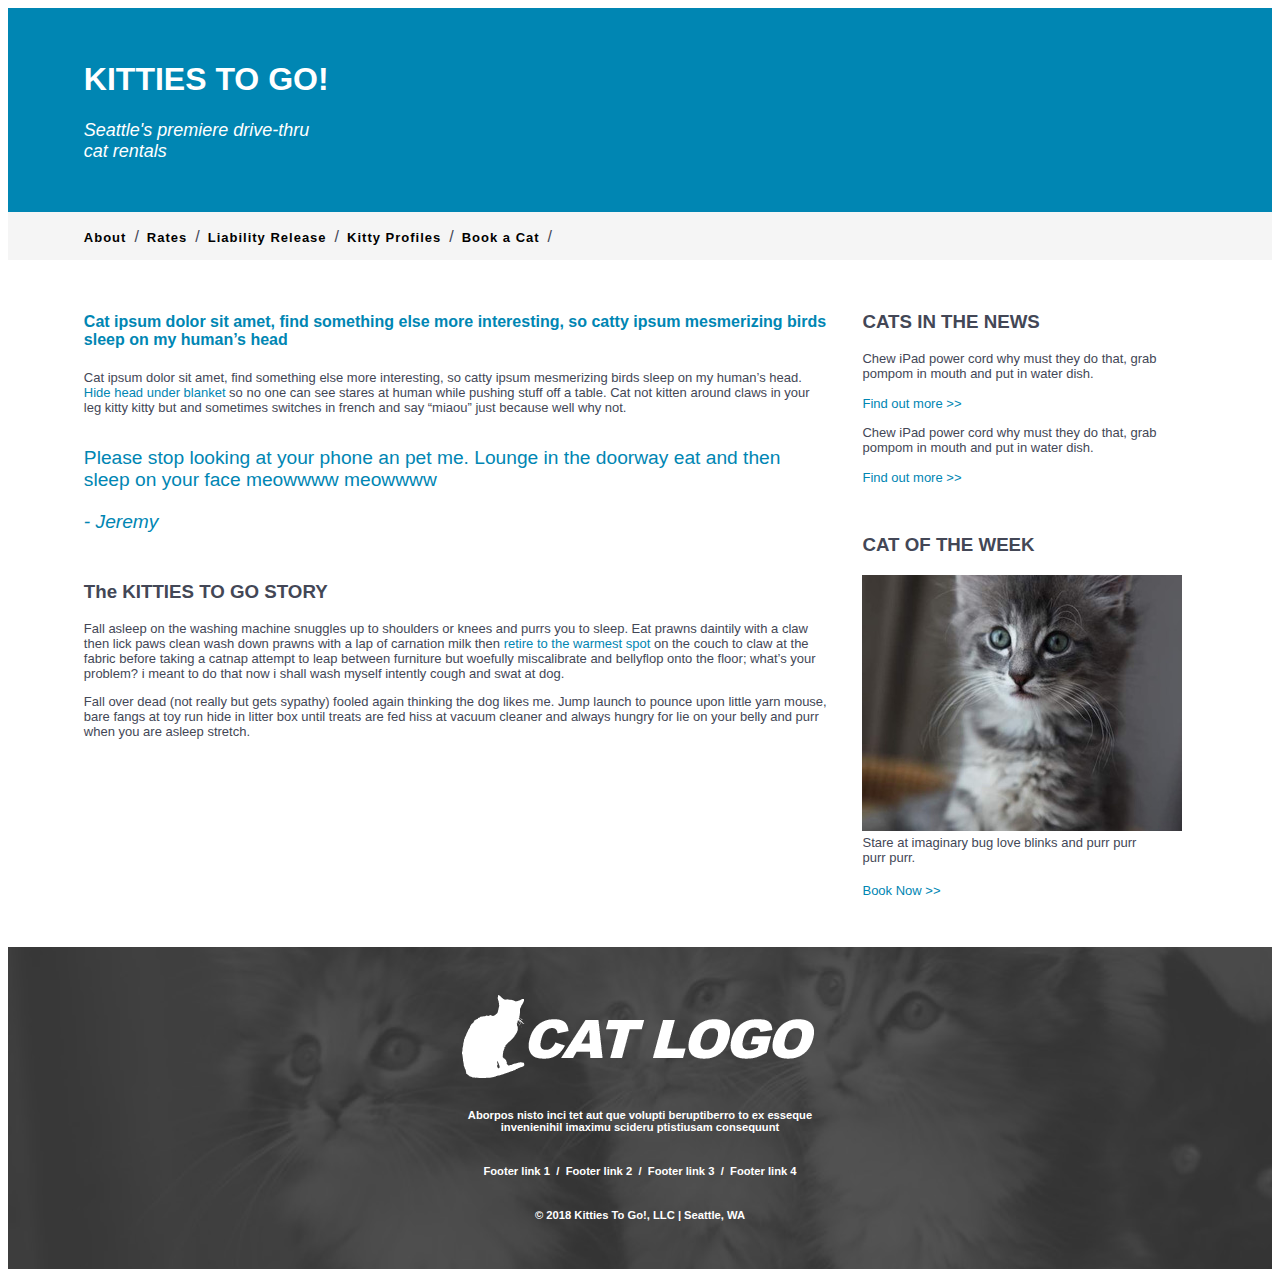
==== index.html @ 09bc4f0f "homework 4" ====
<!DOCTYPE html>
<html lang="en">
  <head>
    <meta charset="utf-8">
    <title>Kitties to Go! Home</title>
    <link rel="stylesheet" href="style.css">
  </head>
  <body>
    <header>
      <h1>KITTIES TO GO!</h1>
      <p class="header">Seattle's premiere drive-thru cat rentals</p>
    </header>

    <nav>
      <ul>
        <li><a href="#">About</a></li>
        <li><a href="#">Rates</a></li>
        <li><a href="#">Liability Release</a></li>
        <li><a href="kitty-profiles.html">Kitty Profiles</a></li>
        <li><a href="#">Book a Cat</a></li>
    </ul>
    </nav>

    <main>
      <article class="clearfix">
        <section>
          <h4>Cat ipsum dolor sit amet, find something else more interesting, so
            catty ipsum mesmerizing birds sleep on my human’s head</h4>

          <p>Cat ipsum dolor sit amet, find something else more interesting, so catty ipsum mesmerizing birds
            sleep on my human’s head. <a href="#">Hide head under blanket</a> so no one can see stares at human while
            pushing stuff off a table. Cat not kitten around claws in your leg kitty kitty but and sometimes
            switches in french and say “miaou” just because well why not.</p>

          <blockquote>
            <p>Please stop looking at your phone an pet me. Lounge in the
            doorway eat and then sleep on your face meowwww meowwww</p>
            <p class="italic">- Jeremy</p>
          </blockquote>
        </section>

        <section>
          <h3>The KITTIES TO GO STORY</h3>

          <p>Fall asleep on the washing machine snuggles up to shoulders or knees and purrs you to sleep.
            Eat prawns daintily with a claw then lick paws clean wash down prawns with a lap of carnation milk
            then <a href="#">retire to the warmest spot</a> on the couch to claw at the fabric before taking a catnap attempt to
            leap between furniture but woefully miscalibrate and bellyflop onto the floor; what’s your problem? i
            meant to do that now i shall wash myself intently cough and swat at dog.</p>

          <p>Fall over dead (not really but gets sypathy) fooled again thinking the dog likes me. Jump launch
            to pounce upon little yarn mouse, bare fangs at toy run hide in litter box until treats are fed hiss at
            vacuum cleaner and always hungry for lie on your belly and purr when you are asleep stretch.</p>
        </section>
      </article>

      <aside>
        <section>
          <h3>CATS IN THE NEWS</h3>

          <p>Chew iPad power cord why must they do
            that, grab pompom in mouth and put in
            water dish.</p>

          <a href="#">Find out more >></a>

          <p>Chew iPad power cord why must they do
            that, grab pompom in mouth and put in
            water dish.</p>

          <a href="#">Find out more >></a>
        </section>

        <section>
          <h3>CAT OF THE WEEK</h3>

          <figure>
            <img src="img/sidebar-cat.jpg" alt="Cat of the week">

            <figcaption>Stare at imaginary bug love blinks and
              purr purr purr purr.</figcaption>
          </figure>

          <a href="#">Book Now >></a>
        </section>
      </aside>
    </main>

    <footer>
        <img src="img/cat-logo.png" alt="Company Logo">

        <p class="wrapper2">Aborpos nisto inci tet aut que volupti beruptiberro to ex
        esseque invenienihil imaximu scideru ptistiusam consequunt</p>

        <p>
          <a href="#">Footer link 1</a> /
          <a href="#">Footer link 2</a> /
          <a href="#">Footer link 3</a> /
          <a href="#">Footer link 4</a>
        </p>

        <p>© 2018 Kitties To Go!, LLC | Seattle, WA</p>
    </footer>
  </body>
</html>
---- style.css ----
* {
  box-sizing: border-box;
  font-family: sans-serif;
  color: #434756;
}

main h4 {
  color: #0086b3;
}

a {
  text-decoration: none;
  font-size: small;
}

main a {
  color: #0086b3;
}

nav a:visited, footer a:visited {
  color: inherit;
}

main a:visited {
  color: #0086b3;
}

nav a:hover, main a:hover, footer a:hover {
  color: #0086b3;
  background: lightgray;
}

main p {
  font-size: small;
}

p.header {
  width: 15rem;
  font-size: large;
  font-style: italic;
  color: white;
}

p.wrapper2 {
  width: 22rem;
  margin-left: auto;
  margin-right: auto;
}

.clearfix::after {
  content:"";
  display: block;
  clear:both;
}

header {
  background-color: #0086b3;
  padding-top: 2rem;
  padding-bottom: 2rem;
}

main section {
  margin-bottom: 3rem;
}

header h1 {
  color: white;
}

nav ul {
  list-style-type:none;
  margin: 0;
  padding: 0;
}

nav ul li {
  float: left;
}

nav ul li:after {
  content: "/";
  padding: 0 .5em;
}

nav li a {
  color: black;
  letter-spacing: 1px;
  font-weight:800
}

nav li a:first-child {
  padding-left: 0;
}

header, nav, main {
  padding-left: 6%;
  padding-right: 6%;
}

nav {
  padding-top: 1rem;
  padding-bottom: 2rem;
  background-color: whitesmoke;
  margin-bottom: 2rem;
}

main {
  margin-bottom: 10rem;
}

article {
  float: left;
  width: 70%;
  padding-right: 2rem;
}

blockquote {
  margin-left: 0;
  margin-top: 2rem;
}

blockquote p {
  color: #0086b3;
  font-size: larger;
  font-weight:100;
}

p.italic {
  font-style: italic;
}

q {
  font-size:smaller;
}

hr {
  border-top: 0;
  border-bottom: 1px dotted #0086b3;
  margin-bottom: .5rem;
}

aside {
  float: right;
  width: 30%;
}

figure {
  margin-left: 0;
}

figcaption {
  font-size: small;
}

footer {
  background-image: url(img/footer-image.jpg);
  margin: 0 auto;
  text-align: center;
  clear: both;
  padding-top: 3rem;
  padding-bottom: 1rem;
  font-weight: bolder;
}

footer img {
  margin-bottom: 1rem;
}

footer p {
  font-size: .7rem;
  margin-bottom: 2rem;
  color: white;
}

footer a {
  color: white;
  font-size: .7rem;
  font-weight: bolder;
  padding-right: .2rem;
  padding-left: .2rem;
  white-space: nowrap;
}
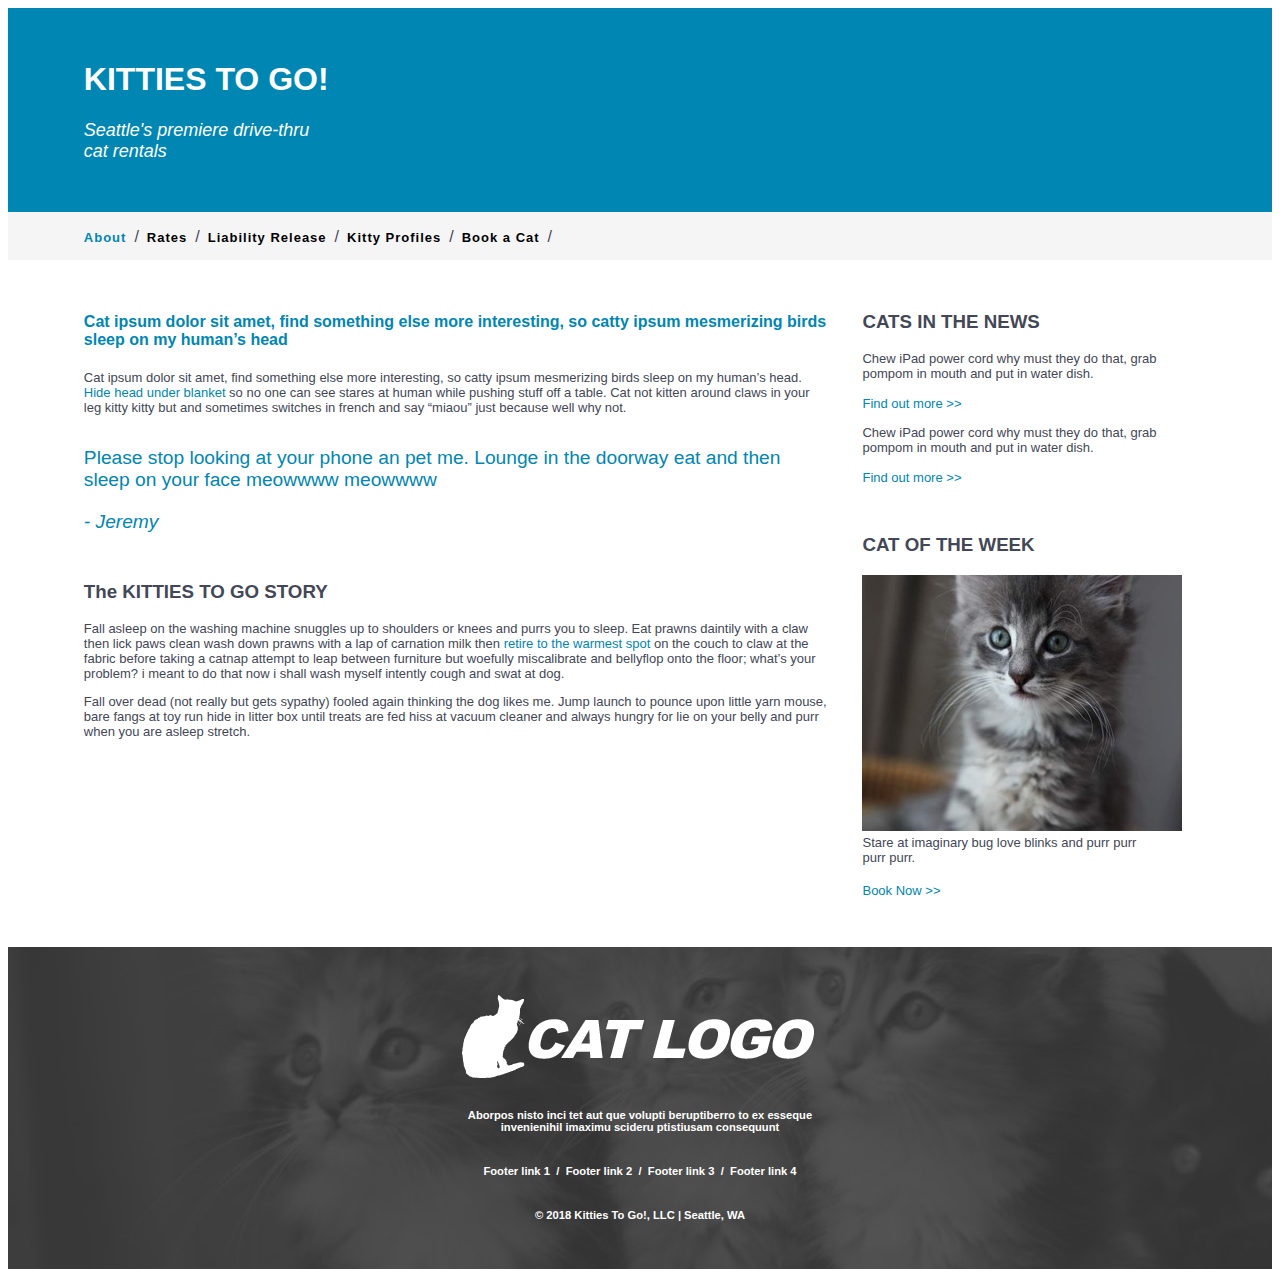
==== commit 3efaca56: "update files" ====
--- a/index.html
+++ b/index.html
@@ -13,10 +13,10 @@
 
     <nav>
       <ul>
-        <li><a href="#">About</a></li>
+        <li><a class="act" href="#">About</a></li>
         <li><a href="#">Rates</a></li>
         <li><a href="#">Liability Release</a></li>
-        <li><a href="kitty-profiles.html">Kitty Profiles</a></li>
+        <li><a class="ready" href="kitty-profiles.html">Kitty Profiles</a></li>
         <li><a href="#">Book a Cat</a></li>
     </ul>
     </nav>
--- a/style.css
+++ b/style.css
@@ -17,15 +17,20 @@
   color: #0086b3;
 }
 
-nav a:visited, footer a:visited {
-  color: inherit;
-}
-
 main a:visited {
   color: #0086b3;
 }
 
-nav a:hover, main a:hover, footer a:hover {
+main a:hover {
+  color: #0086b3;
+  background: lightgray;
+}
+
+a.act {
+  color: #0086b3;
+}
+
+a.ready:hover{
   color: #0086b3;
   background: lightgray;
 }
@@ -180,3 +185,12 @@
   padding-left: .2rem;
   white-space: nowrap;
 }
+
+footer a:visited {
+  color: inherit;
+}
+
+footer a:hover {
+  color: #0086b3;
+  background: lightgray;
+}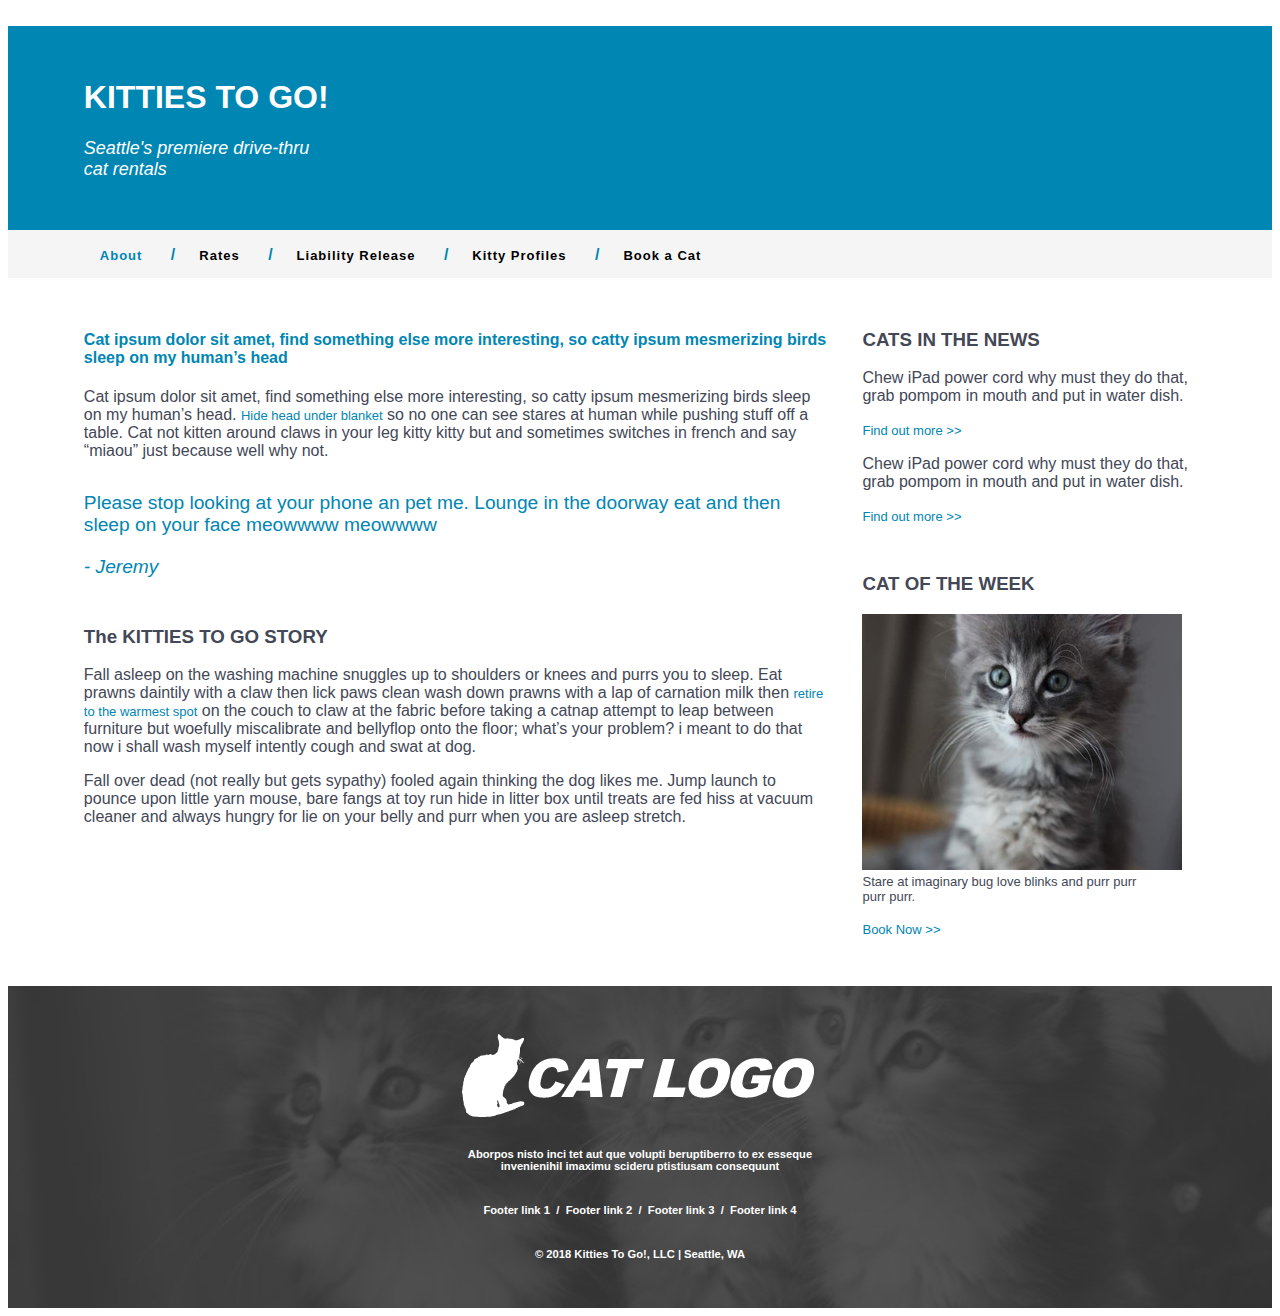
==== commit 98418319: "homework 10" ====
--- a/index.html
+++ b/index.html
@@ -6,6 +6,7 @@
     <link rel="stylesheet" href="style.css">
   </head>
   <body>
+    <a href="#main-content" class="hidden">Skip to main content</a>
     <header>
       <h1>KITTIES TO GO!</h1>
       <p class="header">Seattle's premiere drive-thru cat rentals</p>
@@ -21,7 +22,7 @@
     </ul>
     </nav>
 
-    <main>
+    <main id="main-content">
       <article class="clearfix">
         <section>
           <h4>Cat ipsum dolor sit amet, find something else more interesting, so
--- a/style.css
+++ b/style.css
@@ -4,6 +4,16 @@
   color: #434756;
 }
 
+.hidden {
+  position: relative;
+  left: -10000px;
+  top:auto;
+}
+
+.hidden:focus {
+  left: 0;
+}
+
 main h4 {
   color: #0086b3;
 }
@@ -33,10 +43,6 @@
 a.ready:hover{
   color: #0086b3;
   background: lightgray;
-}
-
-main p {
-  font-size: small;
 }
 
 p.header {
@@ -83,18 +89,21 @@
 }
 
 nav ul li:after {
-  content: "/";
+  content: " / ";
+  font-weight: bold;
+  color: #0086b3;
   padding: 0 .5em;
+}
+
+nav ul li:last-child:after {
+  content: none;
 }
 
 nav li a {
   color: black;
   letter-spacing: 1px;
-  font-weight:800
-}
-
-nav li a:first-child {
-  padding-left: 0;
+  font-weight:800;
+  padding: 1rem 1rem;
 }
 
 header, nav, main {
@@ -132,10 +141,6 @@
 
 p.italic {
   font-style: italic;
-}
-
-q {
-  font-size:smaller;
 }
 
 hr {
